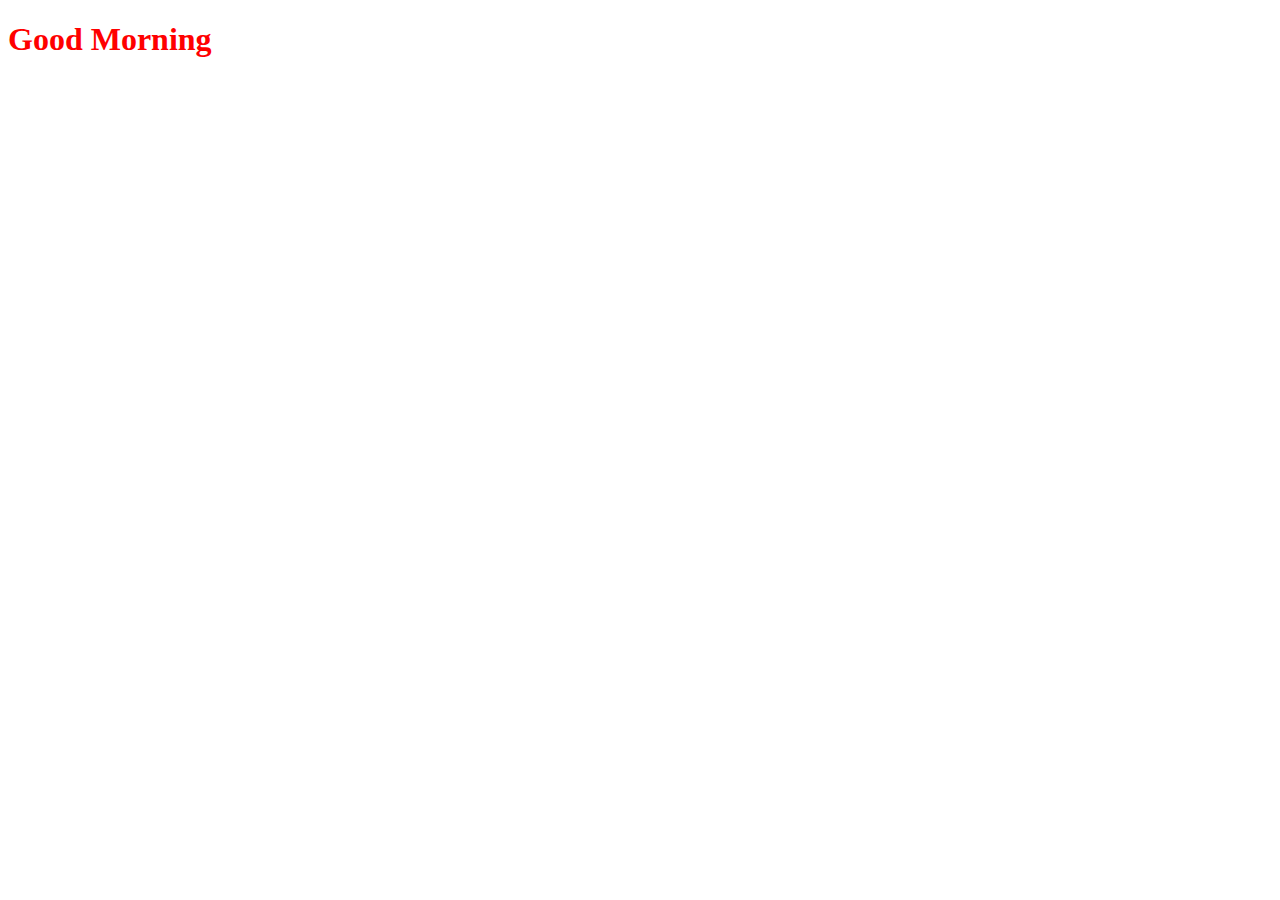
==== index.html @ 594de203 "create initial files" ====
<!DOCTYPE html>
<html lang="en">
<head>
    <meta charset="UTF-8">
    <meta name="viewport" content="width=device-width, initial-scale=1.0">
    <link rel="stylesheet" href="css/style.css" type="text/css">
    <title>Code Review 03 - Katharina - Car Insurance </title>
</head>
<body>

<h1>Code Review</h1>


    
    <script src="js/script.js"></script> 
</body>
</html>
---- css/style.css ----
h1 {
  color: red;
}
/*# sourceMappingURL=style.css.map */
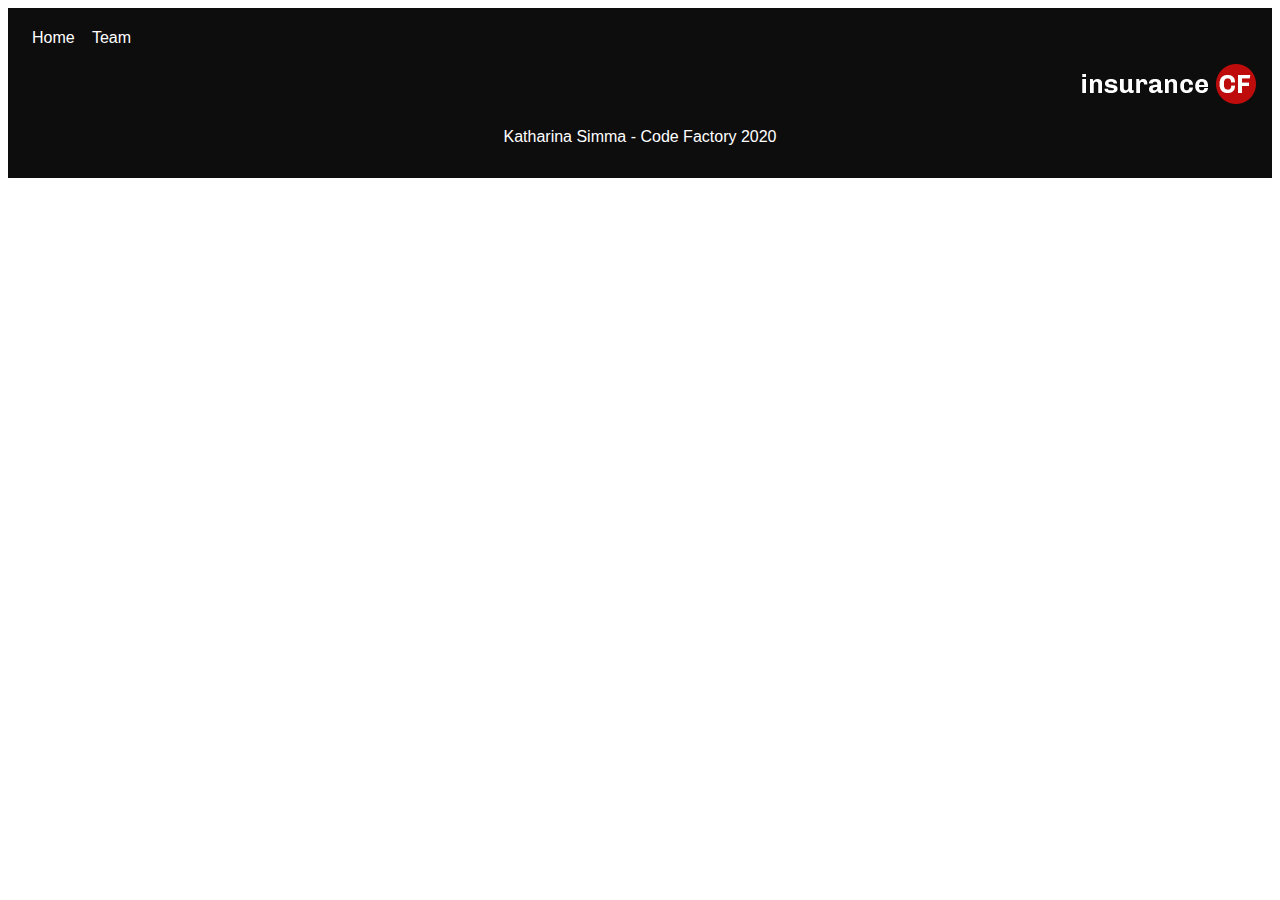
==== commit 1abdd60a: "add footer html + css" ====
--- a/index.html
+++ b/index.html
@@ -6,9 +6,28 @@
     <link rel="stylesheet" href="css/style.css" type="text/css">
     <title>Code Review 03 - Katharina - Car Insurance </title>
 </head>
+
+<!--Don't forget to make regular git commits!-->
 <body>
 
-<h1>Code Review</h1>
+    <header></header>
+    <nav></nav>
+    <main></main>
+    <footer>
+        <nav>
+            <ul>
+                <li><a href="#" title="Home">Home</a></li>
+                <li><a href="#" title="Team">Team</a></li>
+            </ul>
+        </nav>
+        <img src="img/logo-inv.png" alt="logo of the company">
+        <p>Katharina Simma - Code Factory 2020</p>
+    </footer>
+
+
+
+
+
 
 
     
--- a/css/style.css
+++ b/css/style.css
@@ -1,4 +1,61 @@
-h1 {
-  color: red;
+body {
+  font-family: sans-serif;
+}
+
+nav {
+  background-color: #0E0D0D;
+  padding: 0.1em;
+}
+
+li {
+  display: inline;
+  font-size: 1em;
+}
+
+ul {
+  -webkit-padding-start: 0;
+          padding-inline-start: 0;
+}
+
+li a {
+  color: white;
+  text-decoration: none;
+  padding-right: .4em;
+  padding-left: .4em;
+}
+
+/*small screen* --> mobile first!*/
+@media screen and (max-width: 480px) {
+  ul {
+    text-align: center;
+  }
+}
+
+footer {
+  background-color: #0E0D0D;
+  padding: 0em 1em 1em 1em;
+}
+
+footer p {
+  color: white;
+  text-align: center;
+}
+
+/*small screen* --> mobile first!*/
+@media screen and (max-width: 480px) {
+  footer img {
+    display: block;
+    margin: 0 auto 2.5em auto;
+  }
+}
+
+/*big screen*/
+@media screen and (min-width: 481px) {
+  footer p {
+    padding: 3em 1em 0em 1em;
+  }
+  footer img {
+    float: right;
+  }
 }
 /*# sourceMappingURL=style.css.map */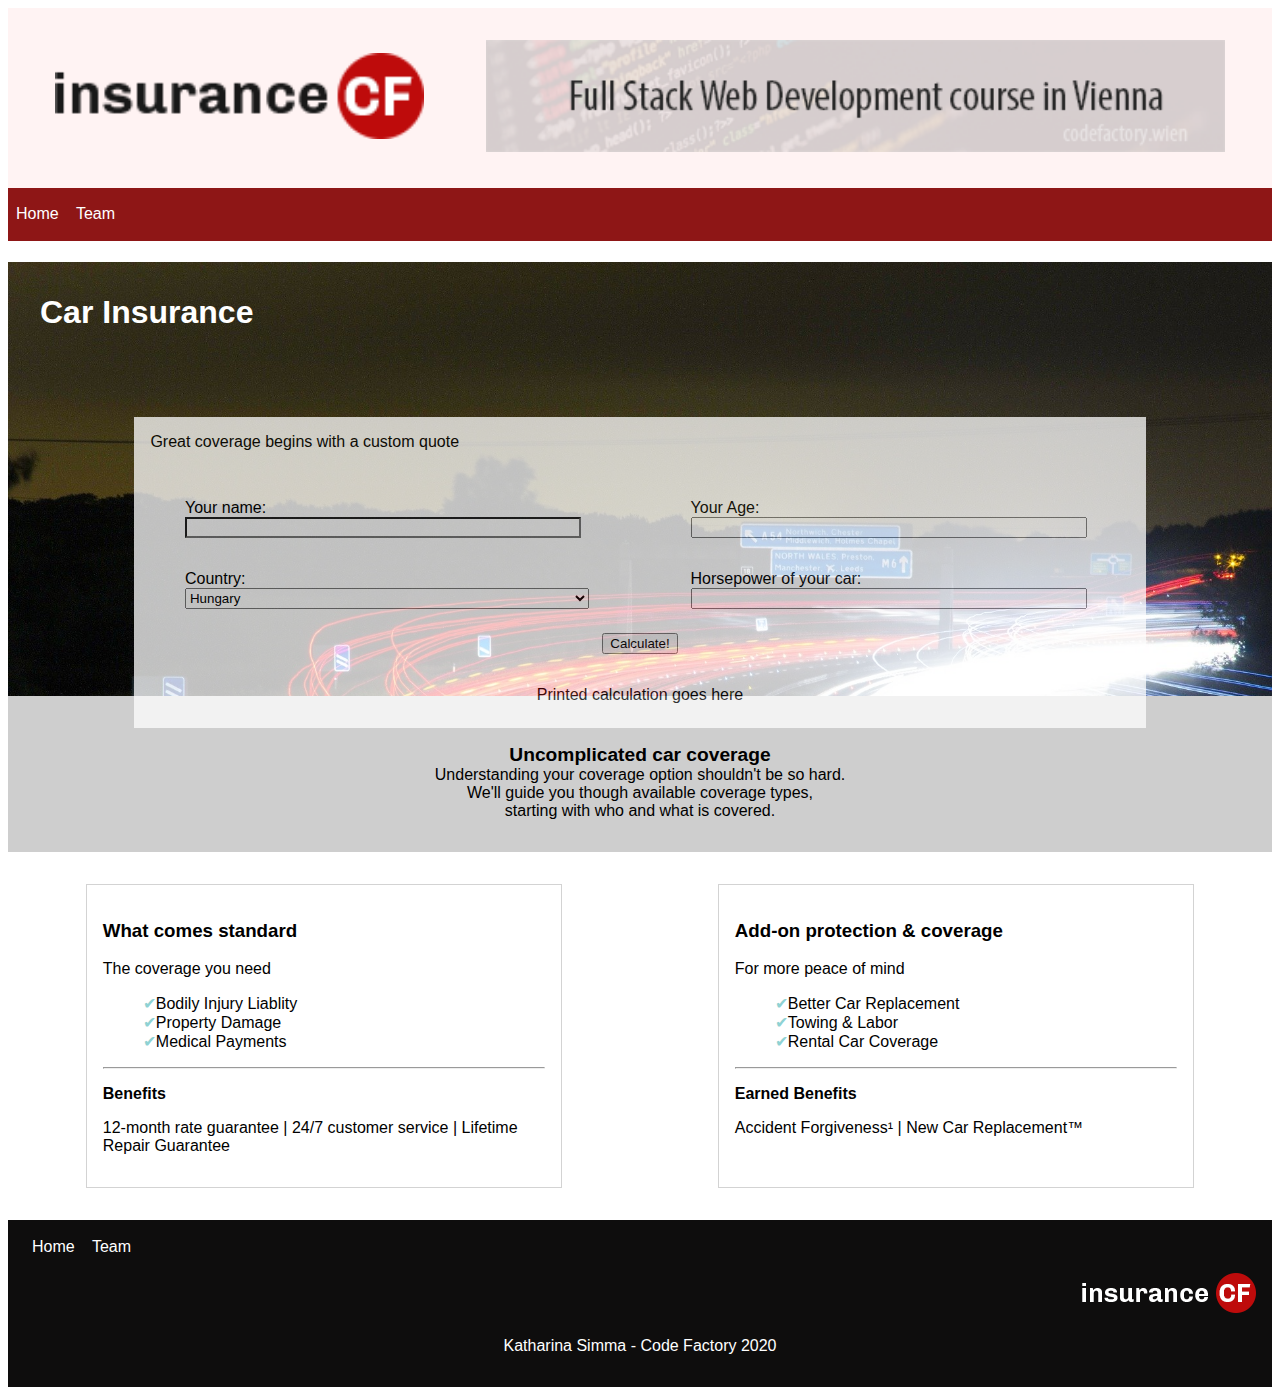
==== commit 7441d526: "add background-image + finish javascript" ====
--- a/index.html
+++ b/index.html
@@ -10,9 +10,127 @@
 <!--Don't forget to make regular git commits!-->
 <body>
 
-    <header></header>
-    <nav></nav>
-    <main></main>
+    <header>
+        <div>
+            <div  class="flexitem1"><img src="img/logo.png" alt="logo of the company"></div>
+            <div class="desktoponly flexitem2"><a href="https://www.codefactory.wien/"> <img src="img/banner.png" alt="link to Full Stack Web Development course in Vienna"> </a>
+            </div>
+        </div>
+    </header>
+
+    <nav>
+        <ul>
+            <li><a href="#" title="Home">Home</a></li>
+            <li><a href="#" title="Team">Team</a></li>
+        </ul>
+    </nav>
+
+    <main>
+
+<!--First Part contains headline + background image + main box-->
+        <div id="firstpart">
+            
+            <h1>Car Insurance</h1>
+
+            <div id="thebox" >
+                    <p>Great coverage begins with a custom quote</p>
+                <div class="container1">
+                    <div class="flexitem3"> 
+                        <span>Your name:</span><br>
+                        <input id="yourName" type="text" name="yourName" value="">
+                    </div>  
+
+                    <div class="flexitem3">
+                        <span>Your Age:</span><br>
+                        <input id="age" class=input" type="number" name="age" value="">
+                    </div>
+
+                    <div class="flexitem3">
+                        <span>Country:</span><br>
+                        <select id="country" name="country" value="">
+                            
+                            <option value="Hungary">Hungary</option>
+                            <option value="Greece">Greece</option>
+                            <option value="Austria">Austria</option>
+                        </select>
+                    </div>
+
+                    <div class="flexitem3">
+                        <span>Horsepower of your car:</span><br>
+                        <input id="horses" type="number" name="Horsepower of your Car" value="">
+                    </div>
+                
+                </div>
+
+                <div class="container3">
+                    <div class="flexitem4">
+                        <button id="button" type="button">Calculate!</button>
+                    </div>
+
+                    <p id="result" class="flexitem4">Printed calculation goes here</p>
+                </div>
+                
+            </div>  
+           
+        </div>
+
+<!--Second Part contains text + gray background -->
+        <div id="mission">
+            <span class="firstline"><b>Uncomplicated car coverage</b></span><br>
+            <span>Understanding your coverage option shouldn't be so hard.</span><br>
+            <span>We'll guide you though available coverage types,</span><br>
+            <span>starting with who and what is covered.</span><br>
+        </div>
+
+<!--Third Part contains two flexbox elements -->
+        <div class="container">
+            <div class="flexitem">
+                <h3>What comes standard</h3> 
+                <p> The coverage you need </p>
+                    <ul>
+                        <li>Bodily Injury Liablity</li>
+                        <li>Property Damage</li>
+                        <li>Medical Payments</li>
+                    </ul>
+                <hr>
+                <p><b>Benefits</b></p>
+                <p> 12-month rate guarantee | 24/7 customer service | Lifetime Repair Guarantee</p>
+            </div>
+            <div class="flexitem">
+                <h3>Add-on protection & coverage</h3> 
+                <p>For more peace of mind </p>
+                    <ul>
+                        <li>Better Car Replacement</li>
+                        <li>Towing & Labor</li>
+                        <li>Rental Car Coverage</li>
+                    </ul>
+                <hr>
+                <p><b>Earned Benefits</b></p>
+                <p> Accident Forgiveness&#185; | New Car Replacement&trade;
+                </p>
+            </div>
+                
+          
+
+
+
+
+        </div>
+
+
+
+
+
+
+
+
+
+
+
+    </main>
+
+
+
     <footer>
         <nav>
             <ul>
@@ -23,14 +141,8 @@
         <img src="img/logo-inv.png" alt="logo of the company">
         <p>Katharina Simma - Code Factory 2020</p>
     </footer>
+  
+    <script src="js/script.js"></script> 
 
-
-
-
-
-
-
-    
-    <script src="js/script.js"></script> 
 </body>
 </html>--- a/css/style.css
+++ b/css/style.css
@@ -2,22 +2,69 @@
   font-family: sans-serif;
 }
 
+header {
+  background-color: #FFF3F3;
+}
+
+/*small screen* --> mobile first!*/
+@media screen and (max-width: 480px) {
+  .desktoponly {
+    display: none;
+  }
+  header img {
+    max-width: 50vw;
+    padding: 1em 1em 1em 1em;
+  }
+}
+
+/*big screen*/
+@media screen and (min-width: 481px) {
+  header > div {
+    display: -webkit-box;
+    display: -ms-flexbox;
+    display: flex;
+    -ms-flex-pack: distribute;
+        justify-content: space-around;
+    -ms-flex-line-pack: end;
+        align-content: flex-end;
+    padding: 2em 1em 2em 1em;
+  }
+  header img {
+    max-height: 100%;
+    width: 100%;
+  }
+  header .flexitem1 {
+    -ms-flex-preferred-size: 30%;
+        flex-basis: 30%;
+    -ms-flex-item-align: center;
+        -ms-grid-row-align: center;
+        align-self: center;
+  }
+  header .flexitem2 {
+    -ms-flex-preferred-size: 60%;
+        flex-basis: 60%;
+    -ms-flex-item-align: center;
+        -ms-grid-row-align: center;
+        align-self: center;
+  }
+}
+
 nav {
-  background-color: #0E0D0D;
+  background-color: #8E1616;
   padding: 0.1em;
 }
 
-li {
+nav li {
   display: inline;
   font-size: 1em;
 }
 
-ul {
+nav ul {
   -webkit-padding-start: 0;
           padding-inline-start: 0;
 }
 
-li a {
+nav li a {
   color: white;
   text-decoration: none;
   padding-right: .4em;
@@ -26,14 +73,145 @@
 
 /*small screen* --> mobile first!*/
 @media screen and (max-width: 480px) {
-  ul {
+  nav ul {
     text-align: center;
   }
+}
+
+#firstpart {
+  background-image: url("../img/traffic.jpg");
+  background-repeat: no-repeat;
+  background-size: cover;
+  background-color: blue;
+}
+
+#firstpart h1 {
+  color: white;
+}
+
+#firstpart h1 {
+  padding: 1em 1em 1em 1em;
+}
+
+#firstpart p {
+  padding: 1em 1em 1em 1em;
+}
+
+#thebox {
+  background-color: white;
+  opacity: 75%;
+  width: 80%;
+  margin: auto;
+  position: relative;
+  bottom: -2em;
+}
+
+.container1 {
+  display: -webkit-box;
+  display: -ms-flexbox;
+  display: flex;
+  -webkit-box-orient: horizontal;
+  -webkit-box-direction: normal;
+      -ms-flex-flow: row wrap;
+          flex-flow: row wrap;
+  -ms-flex-line-pack: distribute;
+      align-content: space-around;
+  -ms-flex-pack: distribute;
+      justify-content: space-around;
+}
+
+.flexitem3 {
+  -ms-flex-preferred-size: 40%;
+      flex-basis: 40%;
+  padding: 0.5em 0.5em 0.5em 0.5em;
+  margin: 0.5em 0.5em 0.5em 0.5em;
+}
+
+.flexitem3 input {
+  width: 96%;
+}
+
+.flexitem3 select {
+  width: 100%;
+  height: 55%;
+}
+
+input[type=text] {
+  background-color: white;
+}
+
+.container3 {
+  display: -webkit-box;
+  display: -ms-flexbox;
+  display: flex;
+  -webkit-box-orient: vertical;
+  -webkit-box-direction: normal;
+      -ms-flex-flow: column wrap;
+          flex-flow: column wrap;
+  -ms-flex-line-pack: distribute;
+      align-content: space-around;
+}
+
+.flexitem4 {
+  -ms-flex-item-align: center;
+      -ms-grid-row-align: center;
+      align-self: center;
+  -ms-grid-column-align: center;
+      justify-self: center;
+  margin: 0.5em 0.5em 0.5em 0.5em;
+}
+
+.container li {
+  content: \2705;
+}
+
+#result {
+  padding: 1em 1em 3em 1em;
+}
+
+#mission {
+  background-color: #CECECE;
+  text-align: center;
+  padding: 3em 1em 2em 1em;
+}
+
+.firstline {
+  font-size: larger;
+}
+
+.container {
+  display: -webkit-box;
+  display: -ms-flexbox;
+  display: flex;
+  flex-align: center;
+  -ms-flex-pack: distribute;
+      justify-content: space-around;
+}
+
+.flexitem {
+  -ms-flex-preferred-size: 35%;
+      flex-basis: 35%;
+  border: 1px solid lightgrey;
+  margin: 2em 1em 2em 1em;
+  padding: 1em;
+}
+
+.container ul {
+  list-style: none;
+}
+
+.container ul li::before {
+  content: "\2714";
+  color: #8FD2D3;
 }
 
 footer {
   background-color: #0E0D0D;
   padding: 0em 1em 1em 1em;
+}
+
+footer nav {
+  background-color: #0E0D0D;
 }
 
 footer p {
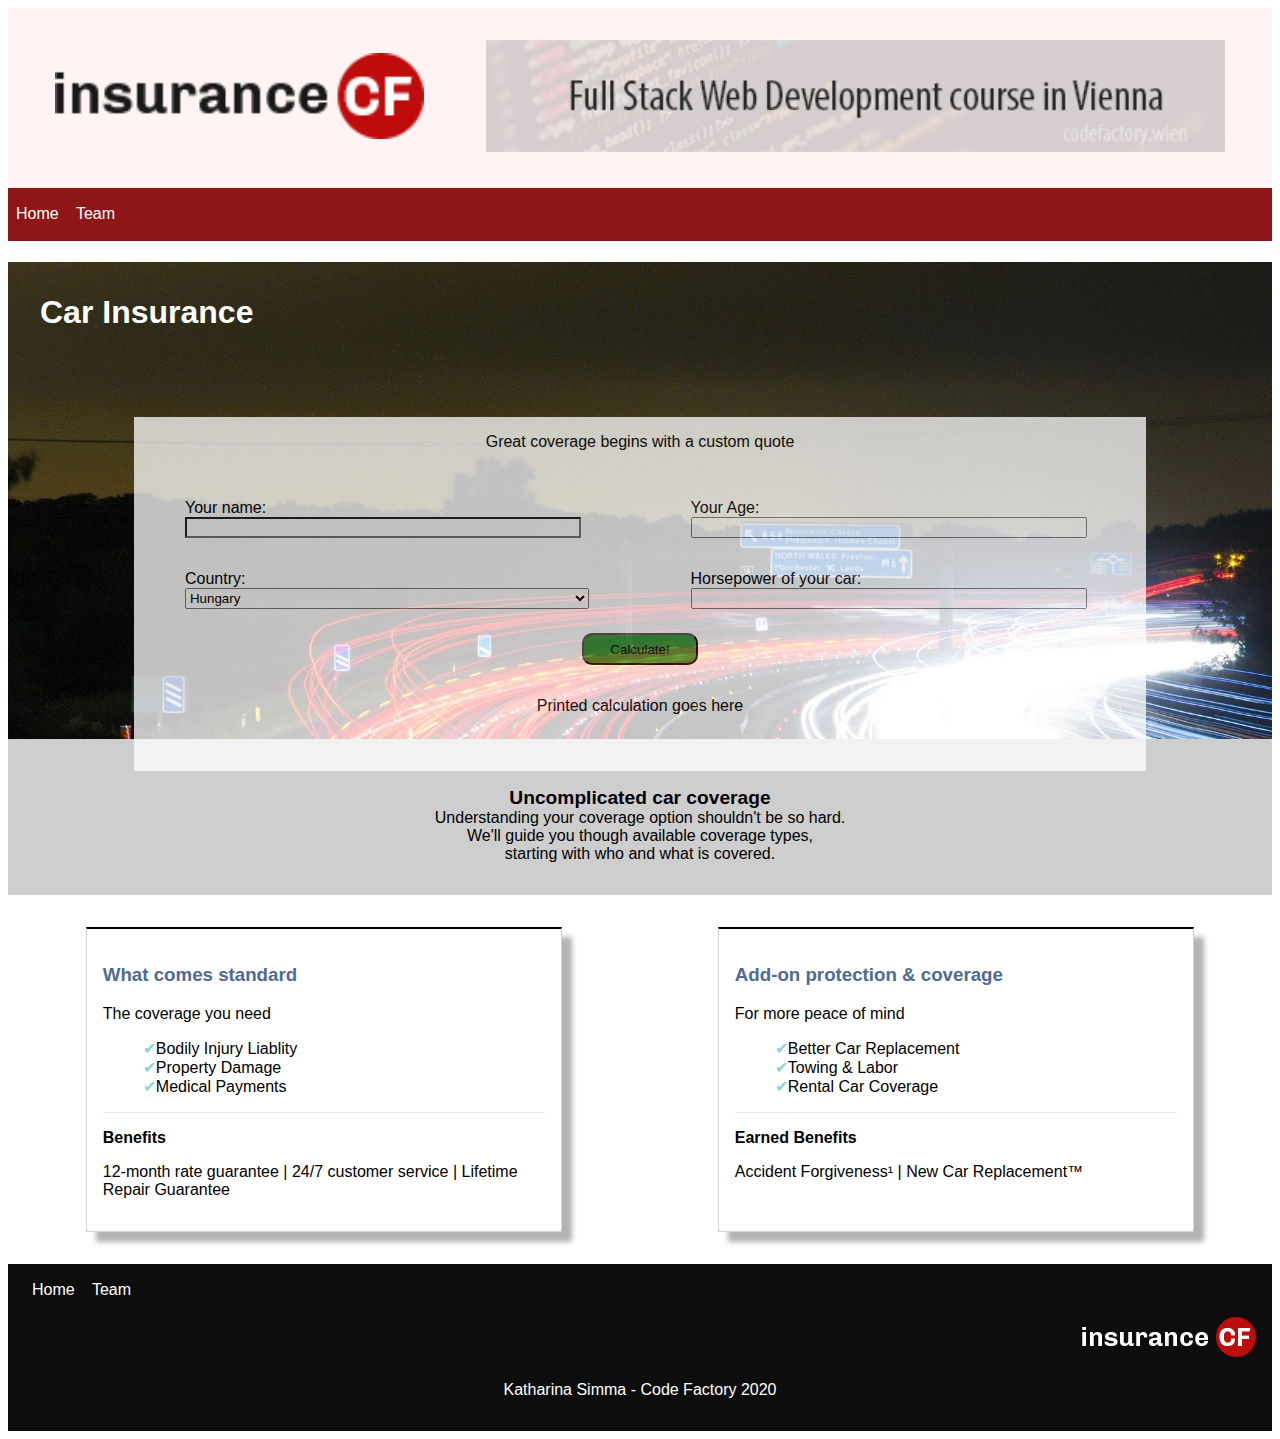
==== commit 21fd9117: "finish info boxes, flex & media query" ====
--- a/index.html
+++ b/index.html
@@ -28,11 +28,12 @@
     <main>
 
 <!--First Part contains headline + background image + main box-->
-        <div id="firstpart">
+        <div class="firstpart">
             
             <h1>Car Insurance</h1>
 
-            <div id="thebox" >
+            
+            <div class="thebox" >
                     <p>Great coverage begins with a custom quote</p>
                 <div class="container1">
                     <div class="flexitem3"> 
@@ -64,7 +65,7 @@
 
                 <div class="container3">
                     <div class="flexitem4">
-                        <button id="button" type="button">Calculate!</button>
+                        <button id="button" type="button" >Calculate!</button>
                     </div>
 
                     <p id="result" class="flexitem4">Printed calculation goes here</p>
--- a/css/style.css
+++ b/css/style.css
@@ -78,26 +78,27 @@
   }
 }
 
-#firstpart {
+.firstpart {
   background-image: url("../img/traffic.jpg");
   background-repeat: no-repeat;
   background-size: cover;
   background-color: blue;
 }
 
-#firstpart h1 {
+.firstpart h1 {
   color: white;
 }
 
-#firstpart h1 {
+.firstpart h1 {
   padding: 1em 1em 1em 1em;
 }
 
-#firstpart p {
+.firstpart p {
   padding: 1em 1em 1em 1em;
-}
-
-#thebox {
+  text-align: center;
+}
+
+.thebox {
   background-color: white;
   opacity: 75%;
   width: 80%;
@@ -161,8 +162,10 @@
   margin: 0.5em 0.5em 0.5em 0.5em;
 }
 
-.container li {
-  content: \2705;
+#button {
+  background-color: #339235;
+  padding: 0.5em 2em 0.5em 2em;
+  border-radius: 10px;
 }
 
 #result {
@@ -188,12 +191,39 @@
       justify-content: space-around;
 }
 
+/*small screen* --> mobile first!*/
+@media screen and (max-width: 480px) {
+  .container {
+    -webkit-box-orient: vertical;
+    -webkit-box-direction: normal;
+        -ms-flex-direction: column;
+            flex-direction: column;
+  }
+}
+
+/*big screen*/
+@media screen and (min-width: 481px) {
+  .container {
+    -webkit-box-orient: horizontal;
+    -webkit-box-direction: normal;
+        -ms-flex-direction: row;
+            flex-direction: row;
+  }
+}
+
 .flexitem {
   -ms-flex-preferred-size: 35%;
       flex-basis: 35%;
   border: 1px solid lightgrey;
+  border-top: 2px solid black;
   margin: 2em 1em 2em 1em;
   padding: 1em;
+  -webkit-box-shadow: 10px 10px 5px 0px rgba(0, 0, 0, 0.3);
+          box-shadow: 10px 10px 5px 0px rgba(0, 0, 0, 0.3);
+}
+
+h3 {
+  color: #516a94;
 }
 
 .container ul {
@@ -203,6 +233,12 @@
 .container ul li::before {
   content: "\2714";
   color: #8FD2D3;
+}
+
+hr {
+  height: 1px;
+  background-color: rgba(206, 206, 206, 0.5);
+  border: none;
 }
 
 footer {
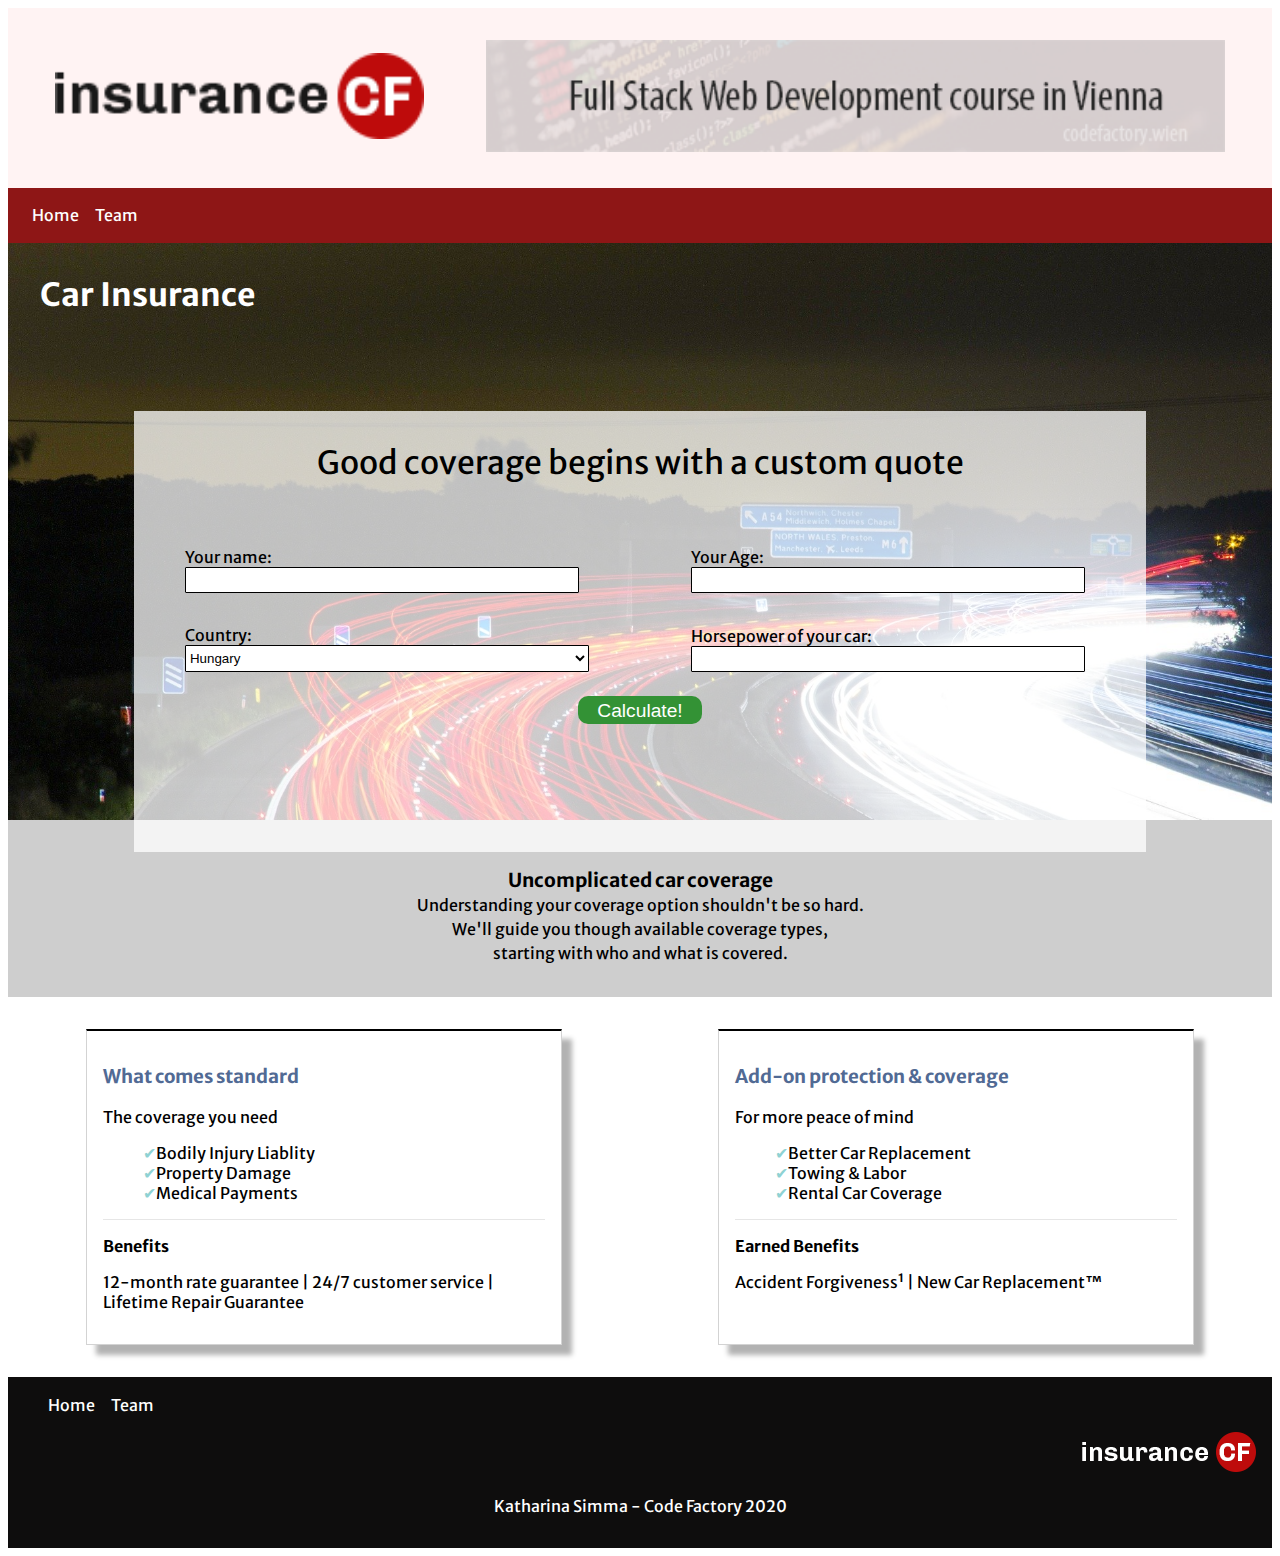
==== commit 7d72f88a: "add font, finish css" ====
--- a/index.html
+++ b/index.html
@@ -3,6 +3,7 @@
 <head>
     <meta charset="UTF-8">
     <meta name="viewport" content="width=device-width, initial-scale=1.0">
+    <link href="https://fonts.googleapis.com/css2?family=Merriweather+Sans:wght@300&display=swap" rel="stylesheet">
     <link rel="stylesheet" href="css/style.css" type="text/css">
     <title>Code Review 03 - Katharina - Car Insurance </title>
 </head>
@@ -28,13 +29,16 @@
     <main>
 
 <!--First Part contains headline + background image + main box-->
+
+
+        <div class="opaqueBackground"></div>
         <div class="firstpart">
             
             <h1>Car Insurance</h1>
 
             
             <div class="thebox" >
-                    <p>Great coverage begins with a custom quote</p>
+                    <p>Good coverage begins with a custom quote</p>
                 <div class="container1">
                     <div class="flexitem3"> 
                         <span>Your name:</span><br>
@@ -68,7 +72,7 @@
                         <button id="button" type="button" >Calculate!</button>
                     </div>
 
-                    <p id="result" class="flexitem4">Printed calculation goes here</p>
+                    <p id="result" class="flexitem4"></p>
                 </div>
                 
             </div>  
--- a/css/style.css
+++ b/css/style.css
@@ -1,5 +1,5 @@
 body {
-  font-family: sans-serif;
+  font-family: 'Merriweather Sans', sans-serif;
 }
 
 header {
@@ -60,8 +60,8 @@
 }
 
 nav ul {
-  -webkit-padding-start: 0;
-          padding-inline-start: 0;
+  -webkit-padding-start: 1em;
+          padding-inline-start: 1em;
 }
 
 nav li a {
@@ -91,6 +91,7 @@
 
 .firstpart h1 {
   padding: 1em 1em 1em 1em;
+  margin: 0;
 }
 
 .firstpart p {
@@ -99,12 +100,17 @@
 }
 
 .thebox {
-  background-color: white;
-  opacity: 75%;
+  background-color: rgba(255, 255, 255, 0.75);
   width: 80%;
   margin: auto;
   position: relative;
   bottom: -2em;
+}
+
+.thebox > p {
+  font-size: 2em;
+  width: 80%;
+  margin: 1em auto 0.5em auto;
 }
 
 .container1 {
@@ -124,20 +130,26 @@
 .flexitem3 {
   -ms-flex-preferred-size: 40%;
       flex-basis: 40%;
+  -ms-flex-item-align: end;
+      align-self: flex-end;
   padding: 0.5em 0.5em 0.5em 0.5em;
   margin: 0.5em 0.5em 0.5em 0.5em;
 }
 
 .flexitem3 input {
   width: 96%;
+  height: 1.4em;
+  font-size: 1em;
+  border-radius: 1px;
+  border: 1px solid black;
 }
 
 .flexitem3 select {
   width: 100%;
-  height: 55%;
-}
-
-input[type=text] {
+  fontsize: 1em;
+  height: 2em;
+  border-radius: 1px;
+  border: 1px solid black;
   background-color: white;
 }
 
@@ -164,12 +176,24 @@
 
 #button {
   background-color: #339235;
-  padding: 0.5em 2em 0.5em 2em;
+  color: white;
+  font-size: larger;
+  padding: 0.2em 1em 0.1em 1em;
   border-radius: 10px;
+  border: no;
+  cursor: pointer;
+  border: none;
+}
+
+#button:hover {
+  background-color: white;
+  color: #339235;
 }
 
 #result {
   padding: 1em 1em 3em 1em;
+  color: #339235;
+  font-size: 150%;
 }
 
 #mission {
@@ -180,6 +204,10 @@
 
 .firstline {
   font-size: larger;
+}
+
+#mission {
+  line-height: 150%;
 }
 
 .container {
